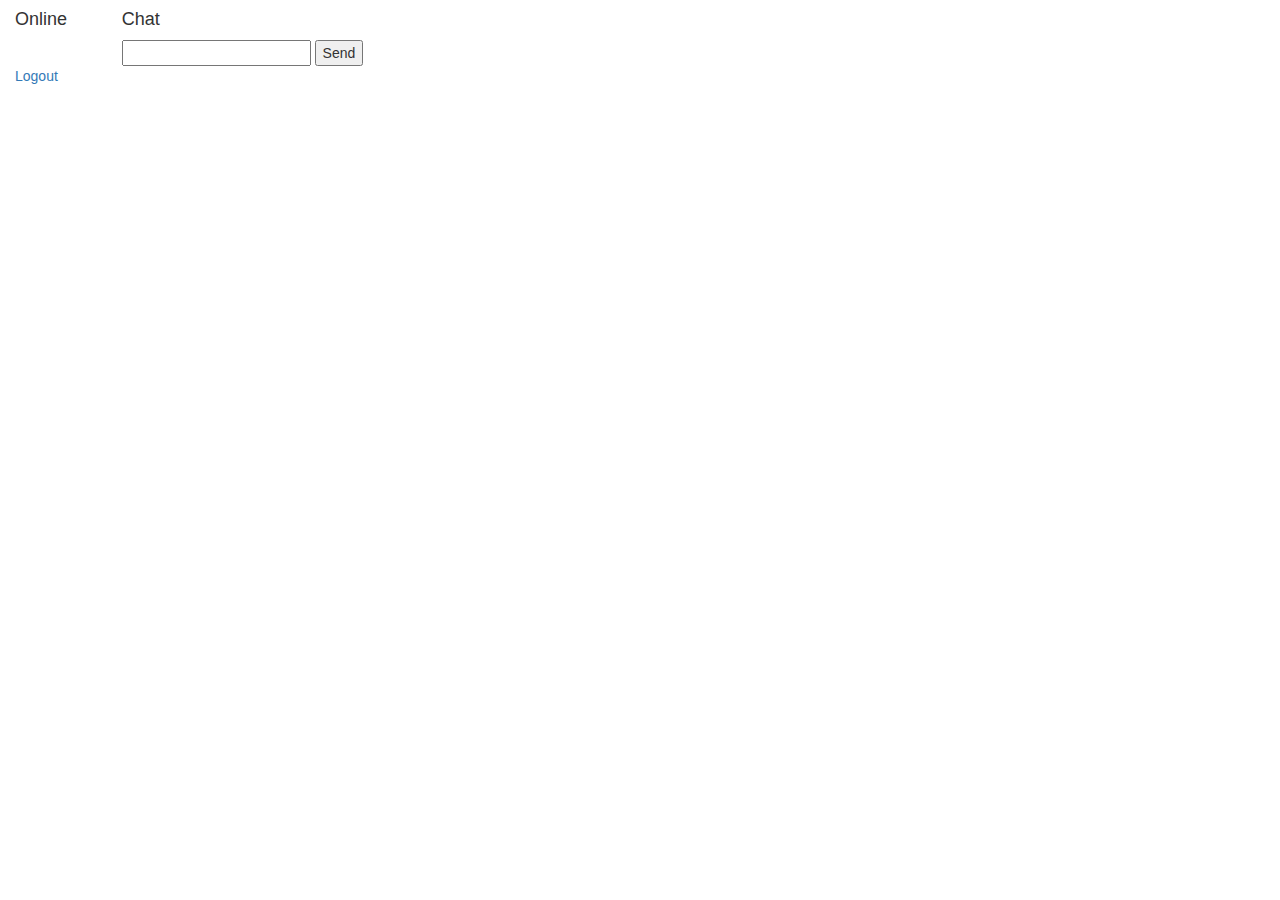
==== chatWebApp/web/pages/chatroom/chatroom.html @ 4c5432ca "init" ====
<!DOCTYPE html>
<html>
<head>
	<meta http-equiv="Content-Type" content="text/html; charset=UTF-8">
	<title>Online Chat</title>
	<script src="../../common/jquery-2.0.3.min.js"></script>
	<script src="../../common/context-path-helper.js"></script>
	<script src="chatroom.js"></script>
	<link rel="stylesheet" href="../../common/bootstrap.min.css">
	<link rel="stylesheet" href="chatroom.css">
</head>
<body>
<div class="container-fluid">
	<div class="row">
		<div class="col-xs-1">
			<div class="sidebar">
				<h4>Online</h4>
				<div class="clearfix">
					<div class="input">

						<!-- place holder to show the users list -->
						<ul id="userslist">
						</ul>

					</div>
				</div>
			</div>
		</div>
		<div class="col-xs-4">
			<div class="content">
				<div id="chatwindow">
					<h4>Chat</h4>

					<!-- place holder to hold all the chat lines -->
					<div id="chatarea" class="span6"></div>

					<!-- The actual form through which you send data back to the user -->
					<form id="chatform" method="POST" action="sendChat">
						<input type="text" id="userstring" name="userstring"/>
						<input type="submit" value="Send"/>
					</form>

				</div>
			</div>

		</div>
	</div>
	<div class="row">
		<div class="col-xs-1">
			<div class="button">
				<!--
				Here we could give chat/logout, and the executed request was relative to this page url (=== <context path>/pages/chatroom/),
				in this option it would have come out eventually with '<context path>/pages/chatroom/chat/logout'
				(note that this option is the one used with the form above for the action of 'sendChat'...)

				Another option, just to prove that the browser takes everything relative to the current page (<context path>/pages/chatroom/),
				is to use relative path here.
				So '../../chat/logout' steps backward 2 levels from current page (putting it in the root web app, right after the context path: '/<context path>/')
				and from there assembles the rest, so we end up with <context path>/chat/logout.
				(when this request will arrive to tomcat it will strip down the context path and will expect to find a registered servlet with the mapping of /chat/logout)
				-->
				<a href="../../chat/logout">Logout</a>
			</div>
		</div>
	</div>
</div>
</body>
</html>
---- chatWebApp/web/pages/chatroom/chatroom.css ----
#chatarea {
    overflow-y: scroll;
    max-height: 100px;
}

.smiley-image {
    width: 20px;
    height: 20px;
}
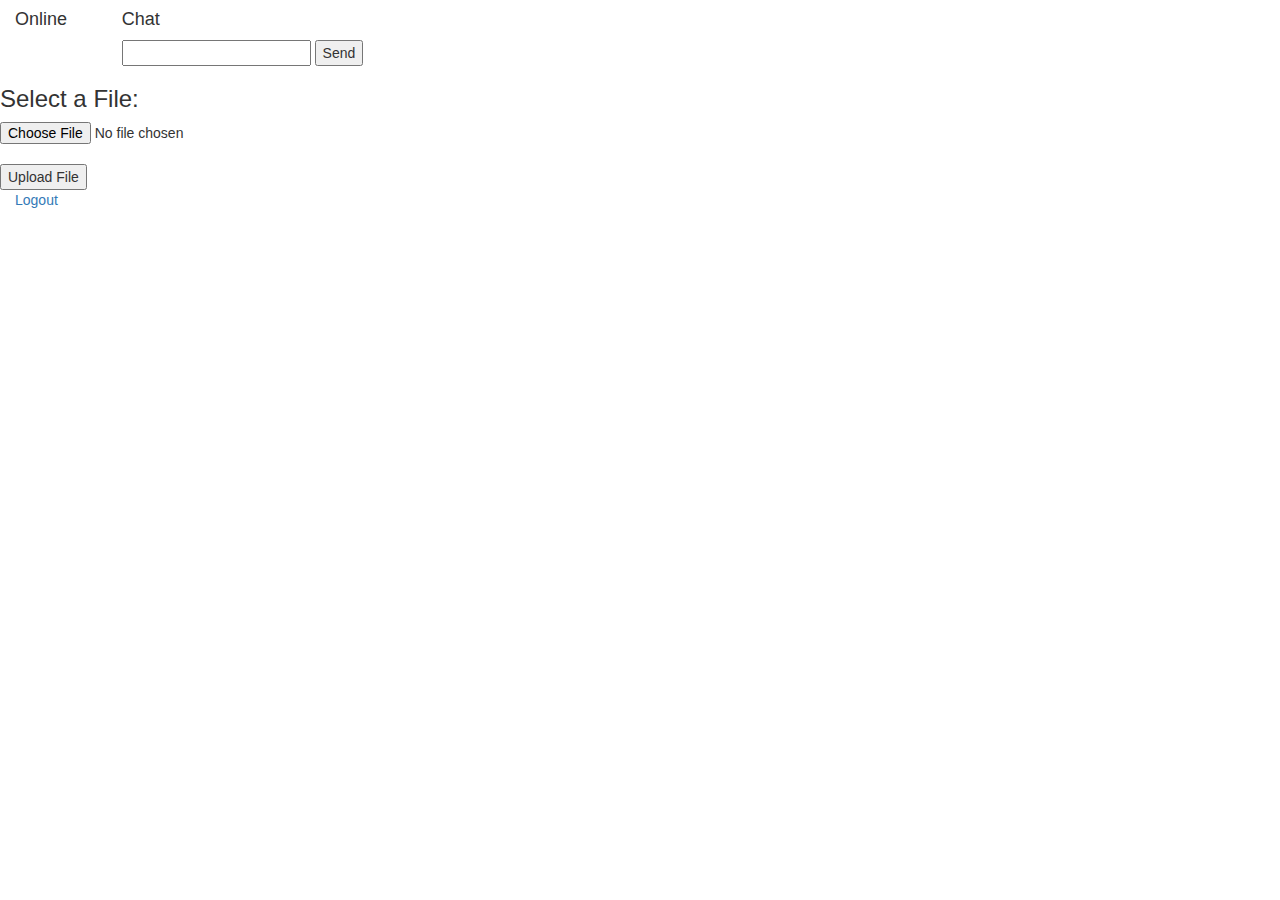
==== commit 562341a1: "add file upload" ====
--- a/chatWebApp/web/pages/chatroom/chatroom.html
+++ b/chatWebApp/web/pages/chatroom/chatroom.html
@@ -46,6 +46,13 @@
 		</div>
 	</div>
 	<div class="row">
+		<h3>Select a File:</h3>
+		<form action="upload_file" enctype="multipart/form-data" method="POST">
+			<input type="file" name="file1"><br>
+			<input type="Submit" value="Upload File"><br>
+		</form>
+	</div>
+	<div class="row">
 		<div class="col-xs-1">
 			<div class="button">
 				<!--
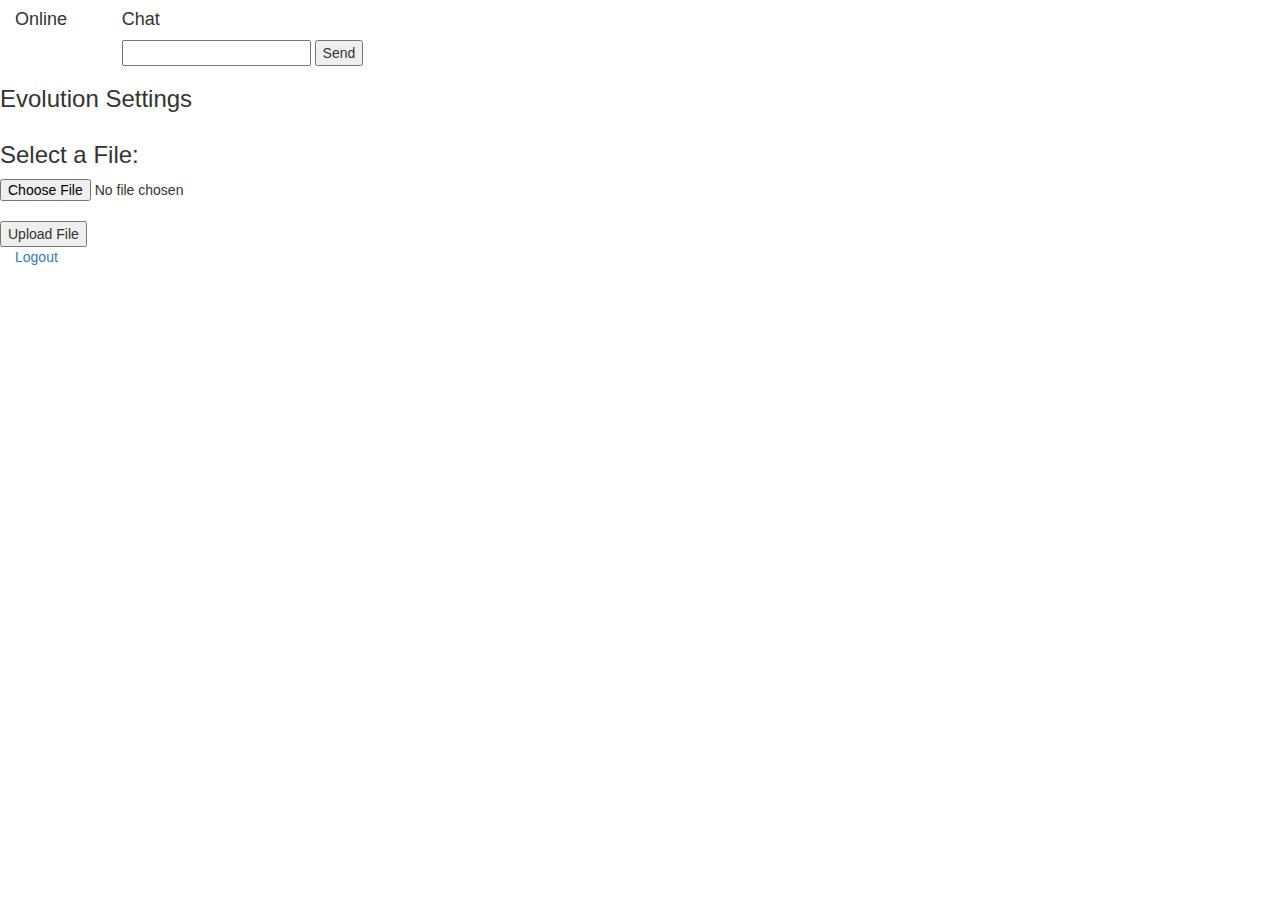
==== commit c81d128a: "added upload file + show settings" ====
--- a/chatWebApp/web/pages/chatroom/chatroom.html
+++ b/chatWebApp/web/pages/chatroom/chatroom.html
@@ -46,10 +46,14 @@
 		</div>
 	</div>
 	<div class="row">
+		<h3>Evolution Settings</h3>
+		<ul id="evo_pro_list"></ul>
+	</div>
+	<div class="row">
 		<h3>Select a File:</h3>
-		<form action="upload_file" enctype="multipart/form-data" method="POST">
-			<input type="file" name="file1"><br>
-			<input type="Submit" value="Upload File"><br>
+		<form id="upload_file" action="upload_file" enctype="multipart/form-data" method="POST">
+			<input type="file" id="input_file" name="file1"><br>
+			<input type="submit" value="Upload File"><br>
 		</form>
 	</div>
 	<div class="row">
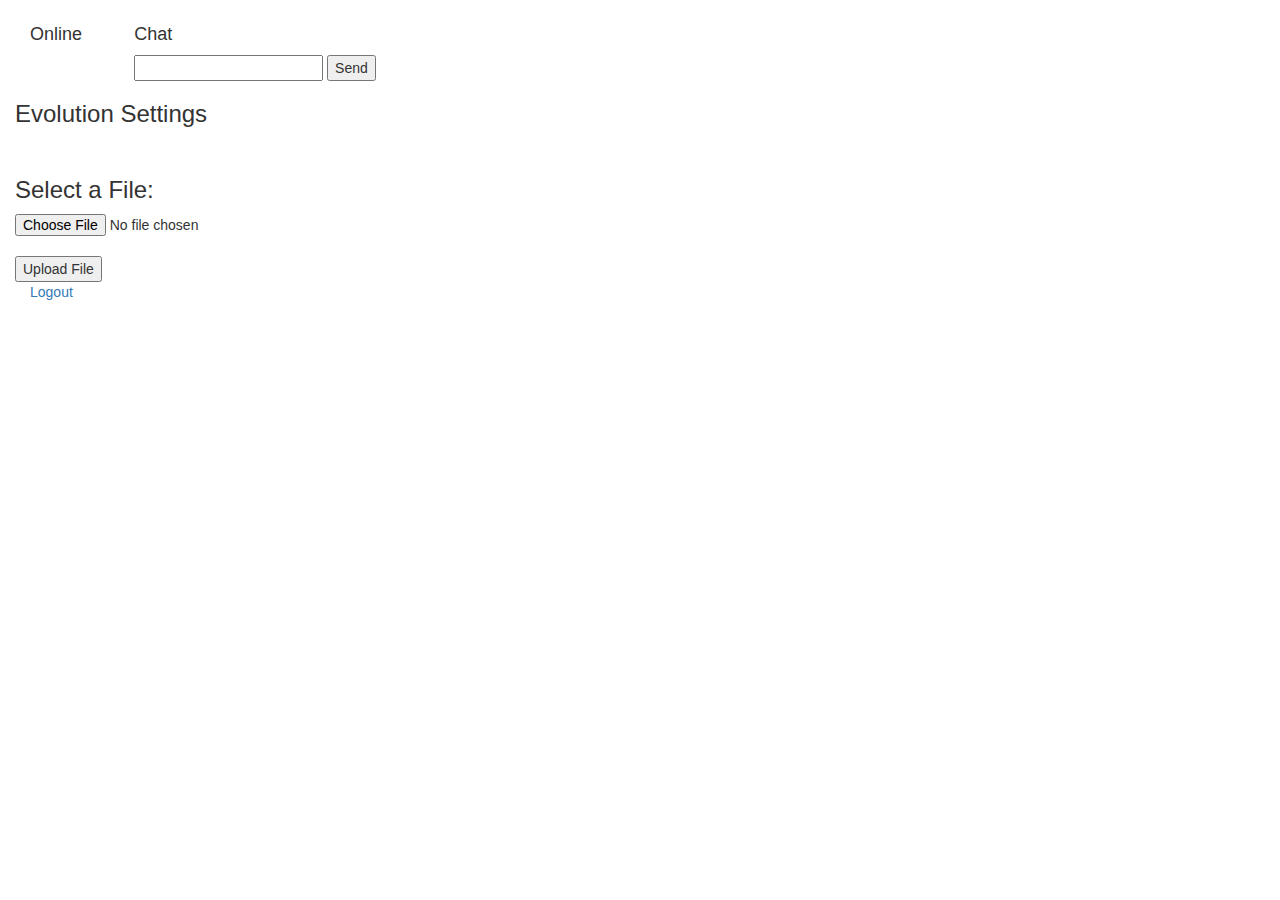
==== commit 3c59ef2f: "page 2 -show settings in more details" ====
--- a/chatWebApp/web/pages/chatroom/chatroom.html
+++ b/chatWebApp/web/pages/chatroom/chatroom.html
@@ -47,11 +47,13 @@
 	</div>
 	<div class="row">
 		<h3>Evolution Settings</h3>
-		<ul id="evo_pro_list"></ul>
+		<table id="evo_pro_table" class="table">
+
+		</table>
 	</div>
 	<div class="row">
 		<h3>Select a File:</h3>
-		<form id="upload_file" action="upload_file" enctype="multipart/form-data" method="POST">
+		<form id="upload_file" action="upload_settings" enctype="multipart/form-data" method="POST">
 			<input type="file" id="input_file" name="file1"><br>
 			<input type="submit" value="Upload File"><br>
 		</form>
--- a/chatWebApp/web/pages/chatroom/chatroom.css
+++ b/chatWebApp/web/pages/chatroom/chatroom.css
@@ -6,4 +6,9 @@
 .smiley-image {
     width: 20px;
     height: 20px;
+}
+
+body{
+    padding: 15px;
+    overflow: auto;
 }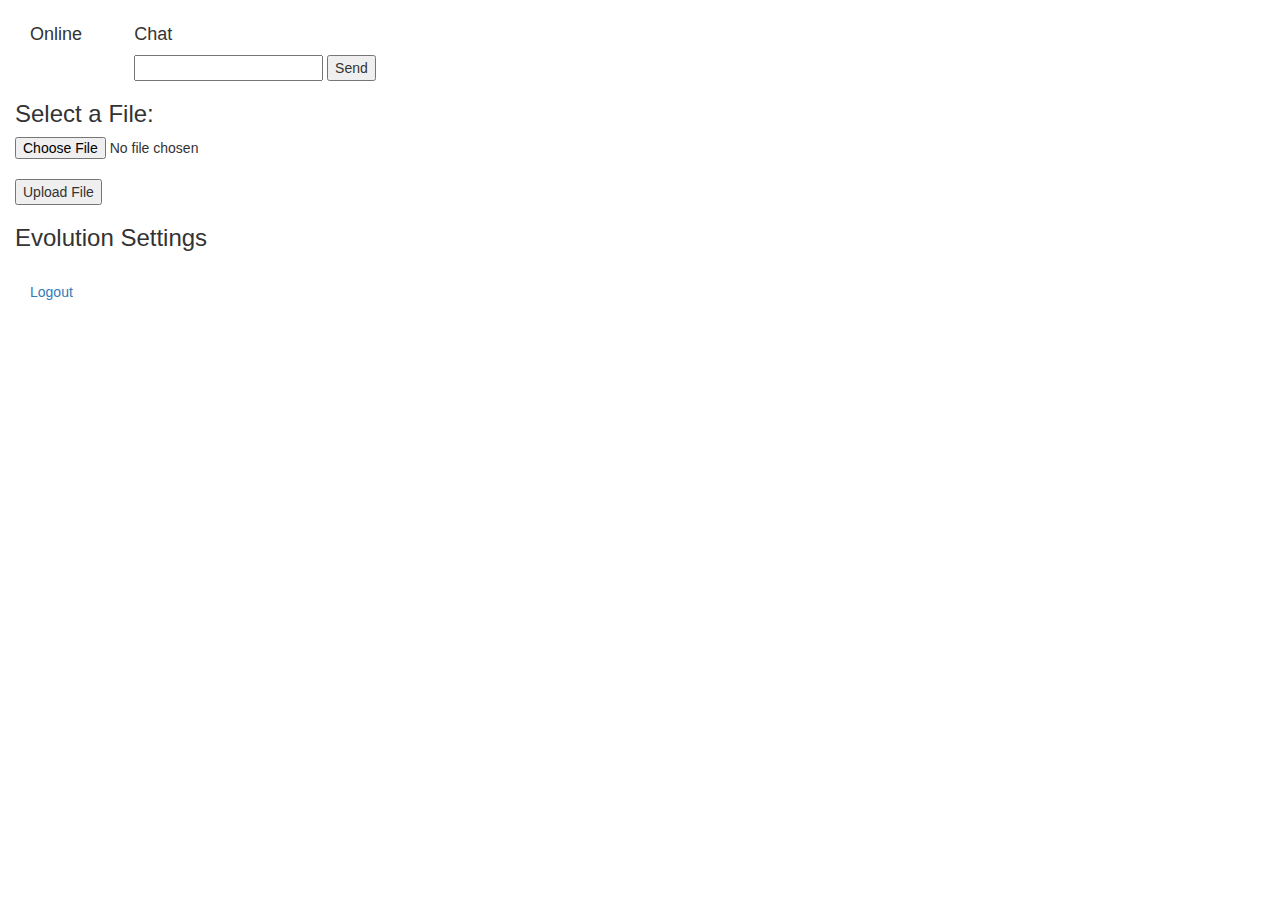
==== commit 43121873: "Show error message when uploading file" ====
--- a/chatWebApp/web/pages/chatroom/chatroom.html
+++ b/chatWebApp/web/pages/chatroom/chatroom.html
@@ -45,18 +45,20 @@
 
 		</div>
 	</div>
+
+	<div class="row">
+		<h3>Select a File:</h3>
+		<form id="upload_file" action="upload_settings" enctype="multipart/form-data" method="POST">
+			<input type="file" id="input_file" name="file1" accept=".xml"><br>
+			<input type="submit" value="Upload File"><br>
+		</form>
+	</div>
+
 	<div class="row">
 		<h3>Evolution Settings</h3>
 		<table id="evo_pro_table" class="table">
 
 		</table>
-	</div>
-	<div class="row">
-		<h3>Select a File:</h3>
-		<form id="upload_file" action="upload_settings" enctype="multipart/form-data" method="POST">
-			<input type="file" id="input_file" name="file1"><br>
-			<input type="submit" value="Upload File"><br>
-		</form>
 	</div>
 	<div class="row">
 		<div class="col-xs-1">
